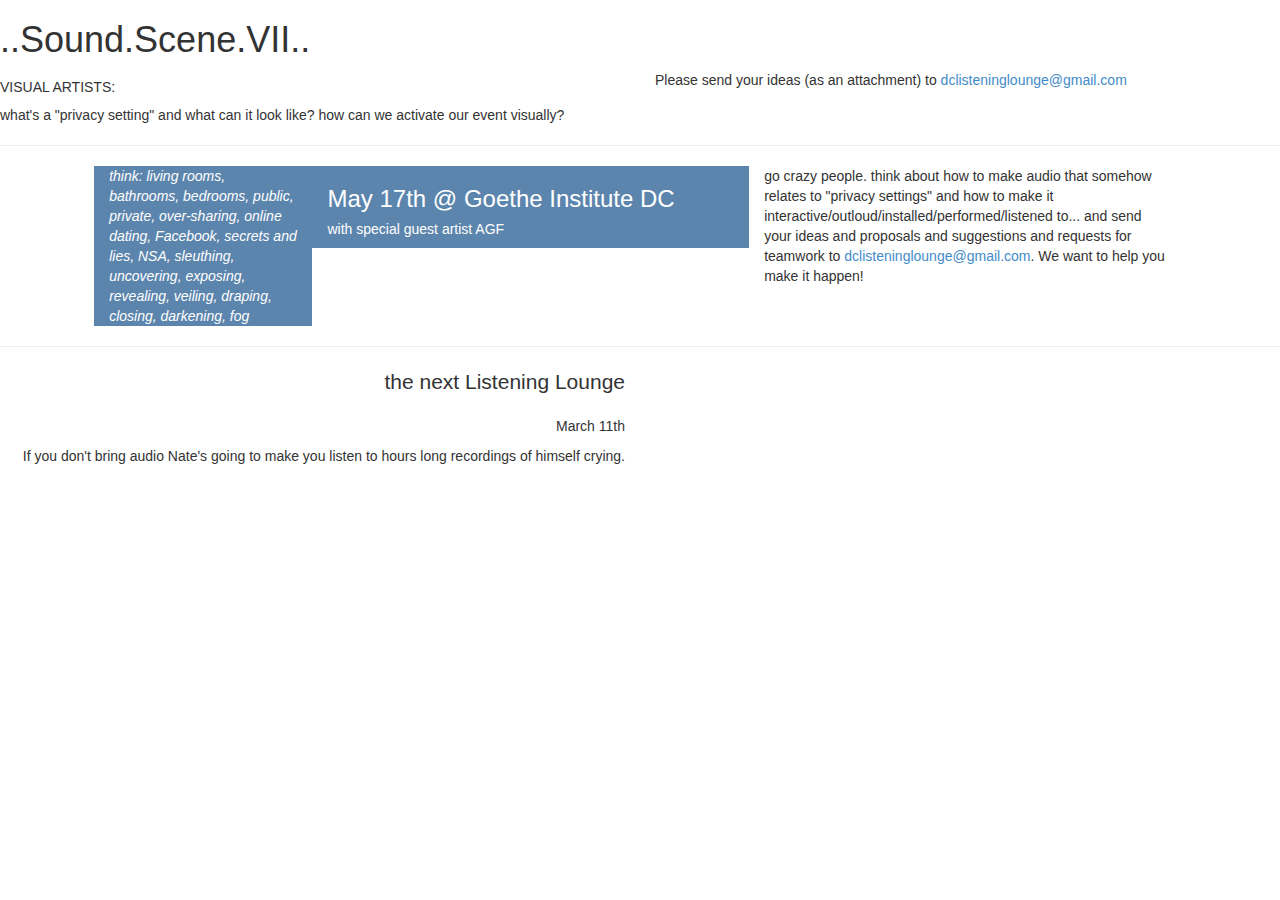
==== SoundSceneVII/index.html @ fea781ad "initial commit" ====
<!DOCTYPE html>
<html lang="en">
<head>
<meta charset="utf-8">
<meta http-equiv="X-UA-Compatible" content="IE=edge">
<meta name="viewport" content="width=device-width, initial-scale=1">
<title>..Sound.Scene.VII..</title>

    
      <!-- Bootstrap core CSS -->
    <link href="css/bootstrap.min.css" rel="stylesheet">

    <!-- Custom styles for this template -->
    <link href="grid.css" rel="stylesheet">


        <!-- HTML5 Shim and Respond.js IE8 support of HTML5 elements and media queries -->
    <!-- WARNING: Respond.js doesn't work if you view the page via file:// -->
    <!--[if lt IE 9]>
      <script src="https://oss.maxcdn.com/libs/html5shiv/3.7.0/html5shiv.js"></script>
      <script src="https://oss.maxcdn.com/libs/respond.js/1.4.2/respond.min.js"></script>
    <![endif]-->
  </head>
  <body>
    <h1>..Sound.Scene.VII..</h1>
    
    <!-- jQuery (necessary for Bootstrap's JavaScript plugins) -->
    <script src="https://ajax.googleapis.com/ajax/libs/jquery/1.11.0/jquery.min.js"></script>
    <!-- Include all compiled plugins (below), or include individual files as needed -->
    <script src="js/bootstrap.min.js"></script>
  




<div class="row">
  <div class="col-md-6"><div><h5>VISUAL ARTISTS:</h5> what's a "privacy setting" and what can it look like? how can we activate our event visually?</div>
  </div>
<div class="col-md-6">Please send your ideas (as an attachment) to <a href = mailto:dclisteninglounge@gmail.com>dclisteninglounge@gmail.com</a></div></div>

<hr>

 
  <div class = "row">
    
 <div class = "col-md-1"></div>
    <div class="col-md-2" style="background-color:#5C85AD; color:#ffffff"><em>think: living rooms, bathrooms, bedrooms,  public, private, over-sharing, online dating, Facebook, secrets and lies, NSA, sleuthing, uncovering, exposing, revealing, veiling, draping, closing, darkening, fog</em></div>
      
 <div class="col-md-4" style="background-color:#5C85AD; color:#ffffff"><h3>May 17th @ Goethe Institute DC</h3><h5>with special guest artist AGF</h5></div>

 <div class="col-md-4">go crazy people. think about how to make audio that somehow relates to "privacy settings" and how to make it interactive/outloud/installed/performed/listened to... and send your ideas and proposals and suggestions and requests for teamwork to <a href = mailto:dclisteninglounge@gmail.com>dclisteninglounge@gmail.com</a>. We want to help you make it happen!</div>

</div>
<div class = "row"><hr></div>
<div class = "row">
  <div class = "col-md-6"><p class="lead" align = 'right'>the next Listening Lounge</p>
    <p align='right'>March 11th</p>
    <p align = 'right'>If you don't bring audio Nate's going to make you listen to hours long recordings of himself crying.</p>
  </div><div></div>
</div>
</body>
</html>
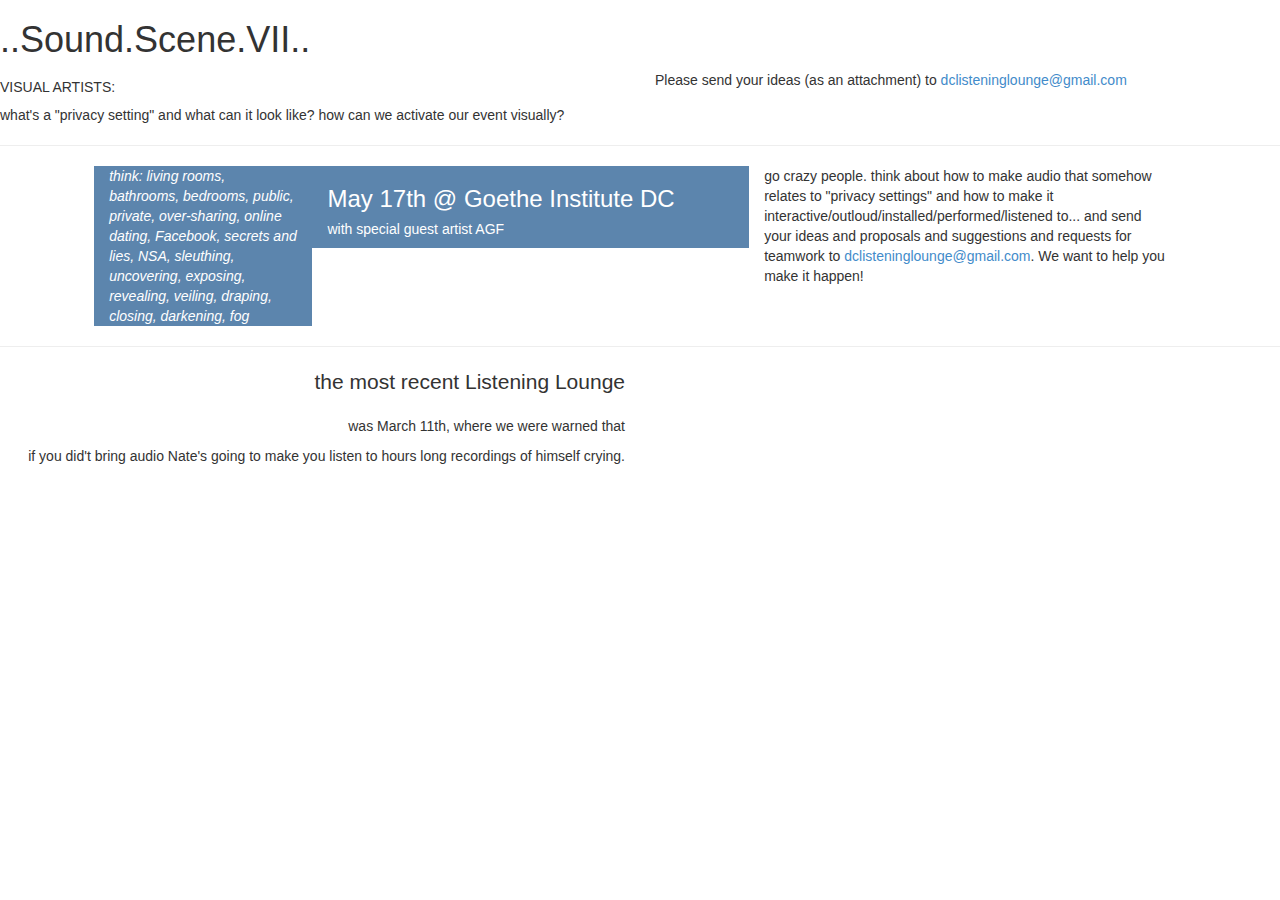
==== commit 583d39ba: "Update index.html" ====
--- a/SoundSceneVII/index.html
+++ b/SoundSceneVII/index.html
@@ -1,4 +1,3 @@
-
 
 <!DOCTYPE html>
 <html lang="en">
@@ -55,10 +54,10 @@
 </div>
 <div class = "row"><hr></div>
 <div class = "row">
-  <div class = "col-md-6"><p class="lead" align = 'right'>the next Listening Lounge</p>
-    <p align='right'>March 11th</p>
-    <p align = 'right'>If you don't bring audio Nate's going to make you listen to hours long recordings of himself crying.</p>
+  <div class = "col-md-6"><p class="lead" align = 'right'>the most recent Listening Lounge</p>
+    <p align='right'>was March 11th, where we were warned that</p>
+    <p align = 'right'>if you did't bring audio Nate's going to make you listen to hours long recordings of himself crying.</p>
   </div><div></div>
 </div>
 </body>
-</html>+</html>
